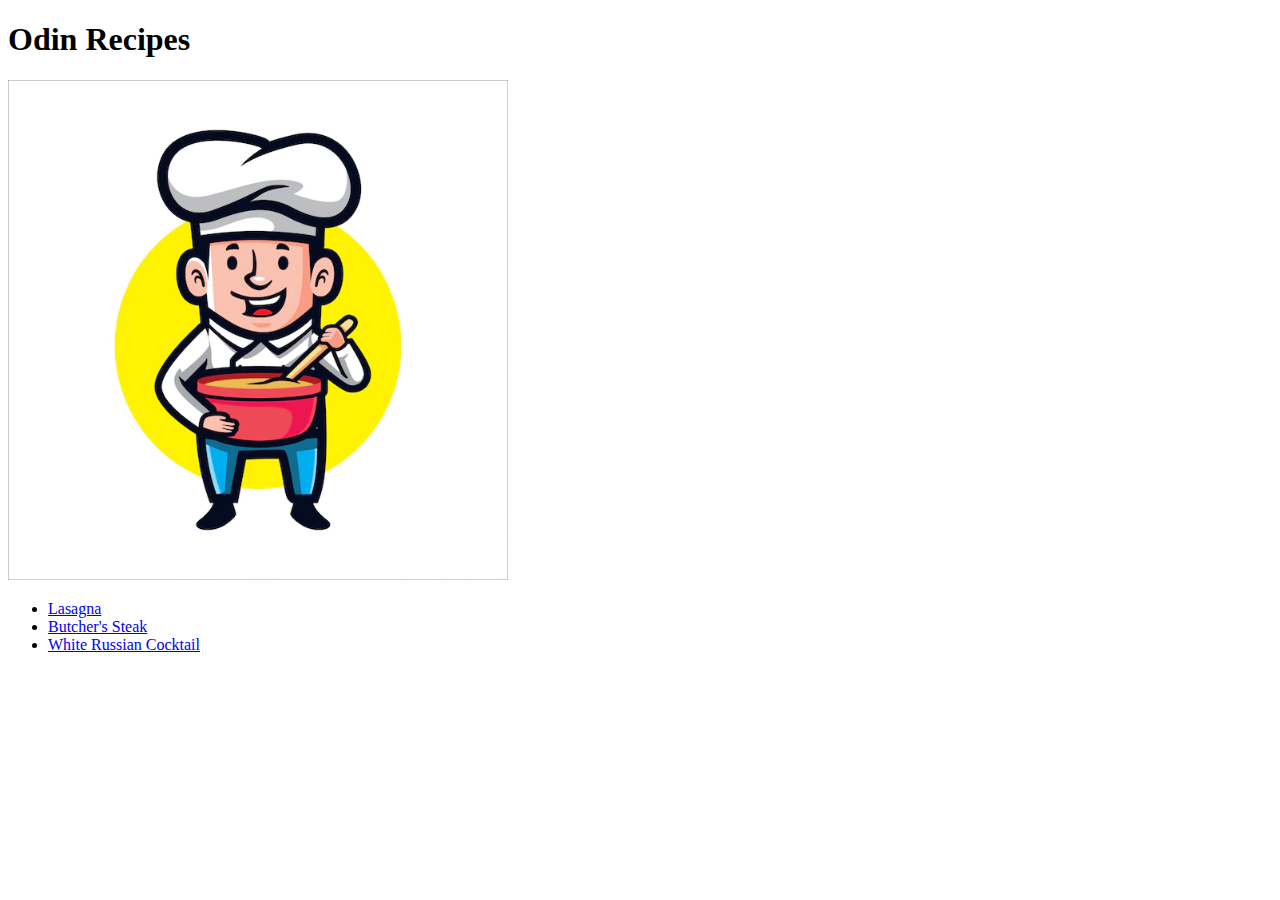
==== index.html @ 5c457ceb "Create and fill index, lasagna, steak and white-russian pages" ====
<!DOCTYPE html>
<html lang="en">
<head>
    <meta charset="UTF-8">
    <meta http-equiv="X-UA-Compatible" content="IE=edge">
    <meta name="viewport" content="width=device-width, initial-scale=1.0">
    <title>Odin Recipes</title>
</head>
<body>
    <h1>Odin Recipes</h1>
    <img src="./images/cook.webp" height="500">
    <ul>
        <li><a href="./recipes/lasagna.html">Lasagna</a></li>
        <li><a href="./recipes/steak.html">Butcher's Steak</a></li>
        <li><a href="./recipes/white-russian.html">White Russian Cocktail</a></li>
    </ul>
</body>
</html>
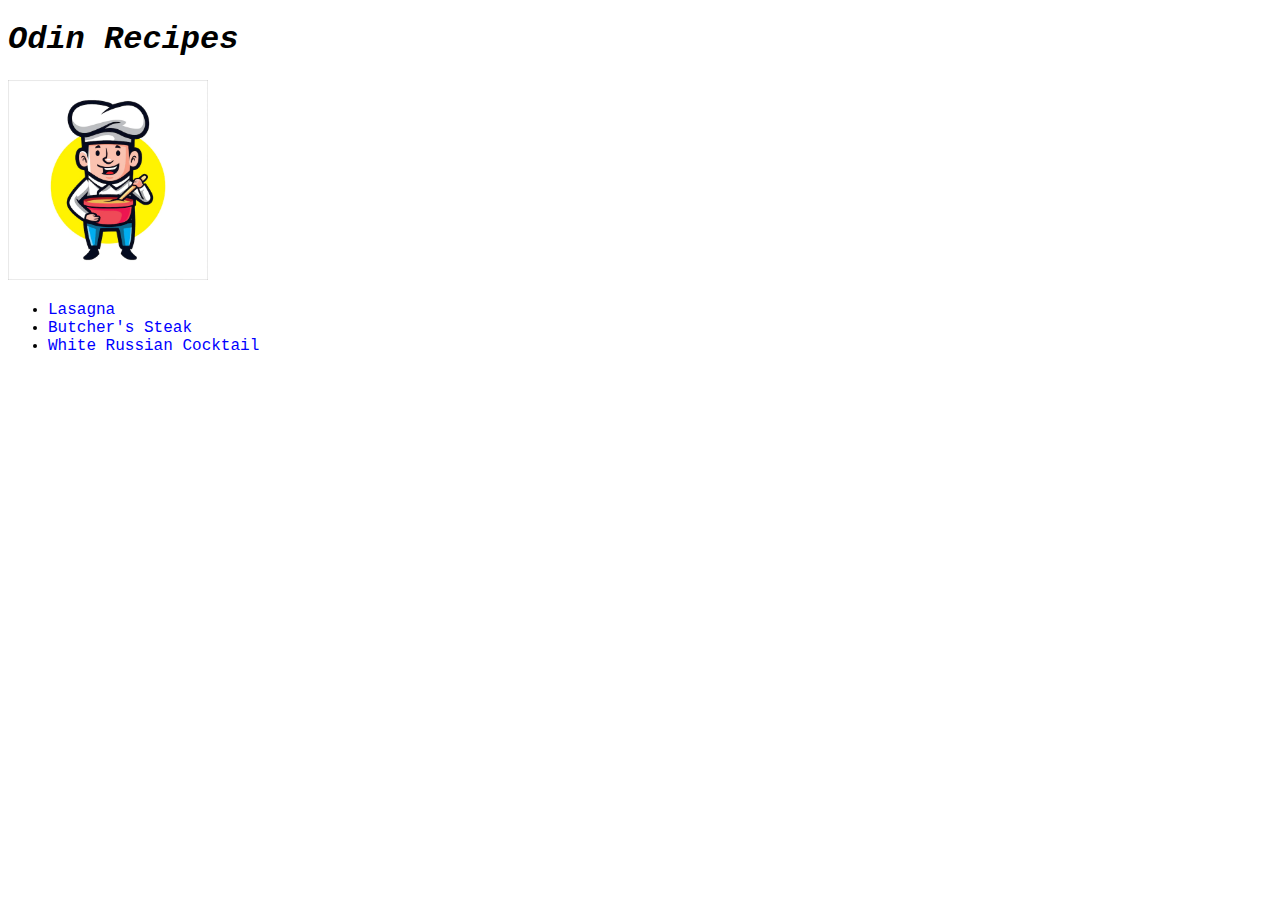
==== commit 2e38f5cc: "Adding link to stylesheet" ====
--- a/index.html
+++ b/index.html
@@ -5,6 +5,7 @@
     <meta http-equiv="X-UA-Compatible" content="IE=edge">
     <meta name="viewport" content="width=device-width, initial-scale=1.0">
     <title>Odin Recipes</title>
+    <link rel="stylesheet" href="styles.css">
 </head>
 <body>
     <h1>Odin Recipes</h1>
--- a/styles.css
+++ b/styles.css
@@ -0,0 +1,25 @@
+* {
+    font-family: 'Courier New', Courier, monospace;
+}
+
+img {
+    height: 200px;
+    width: auto;
+}
+
+li {
+    font-size: 16px;
+}
+
+a {
+    text-decoration: none;
+    color: Blue;
+}
+
+h1 {
+    font-style: italic;
+}
+
+h2 {
+    font-size: 20px;
+}